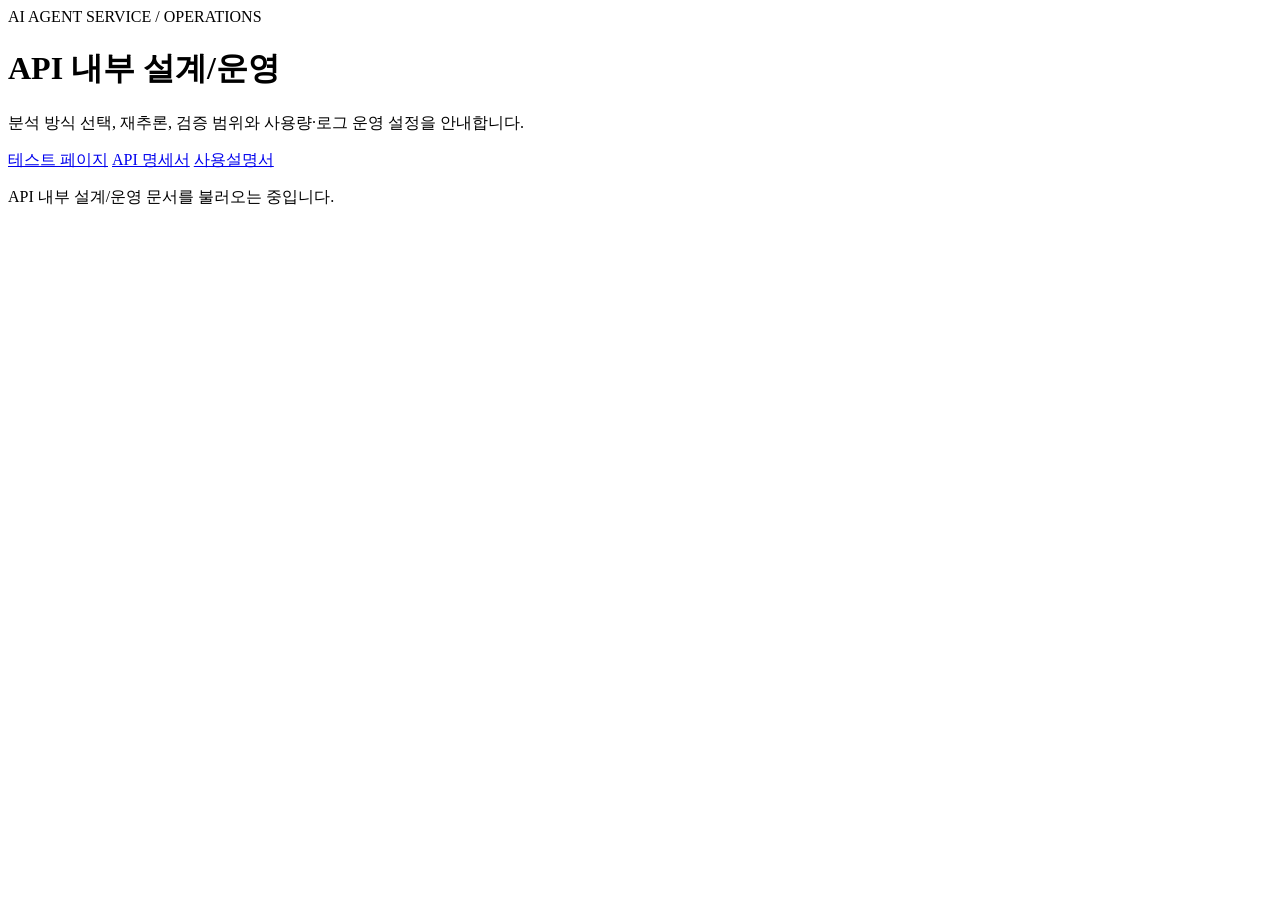
==== src/main/resources/static/ai-operations.html @ 65d5da58 "구매옵션 입력과 AI 호출 이력 개선 및 연동 문서 정리 브랜드와 쿠팡 카테고리 필드를 제거하고 내부 카테고리 및 상품정보고시를 필수로 적용합니다.  구매옵션과 단위 입력을 통합하" ====
<!doctype html>
<html lang="ko">
<head>
  <meta charset="utf-8">
  <meta name="viewport" content="width=device-width, initial-scale=1">
  <title>API 내부 설계/운영 · AI Agent Service</title>
  <link rel="stylesheet" href="/styles.css">
  <link rel="stylesheet" href="/user-guide.css">
  <script src="/user-guide.js" defer></script>
</head>
<body>
  <main class="shell guide-shell">
    <header class="page-header">
      <div>
        <span class="eyebrow">AI AGENT SERVICE / OPERATIONS</span>
        <h1>API 내부 설계/운영</h1>
        <p>분석 방식 선택, 재추론, 검증 범위와 사용량·로그 운영 설정을 안내합니다.</p>
      </div>
      <nav class="header-actions" aria-label="페이지 이동">
        <a class="button console-link" href="/">테스트 페이지</a>
        <a class="button quiet" href="/api-reference.html">API 명세서</a>
        <a class="button quiet" href="/user-guide.html">사용설명서</a>
      </nav>
    </header>
    <div class="guide-layout">
      <nav id="guide-toc" class="panel guide-toc" aria-label="API 내부 설계/운영 목차" hidden></nav>
      <article id="guide-content" class="panel guide-content" data-source="/ai-operations.md" data-label="API 내부 설계/운영 문서" aria-live="polite">
        <p>API 내부 설계/운영 문서를 불러오는 중입니다.</p>
      </article>
    </div>
    <noscript><p>JavaScript가 꺼져 있습니다. <a href="/ai-operations.md">MD 원본 보기</a>로 내용을 확인하세요.</p></noscript>
  </main>
</body>
</html>
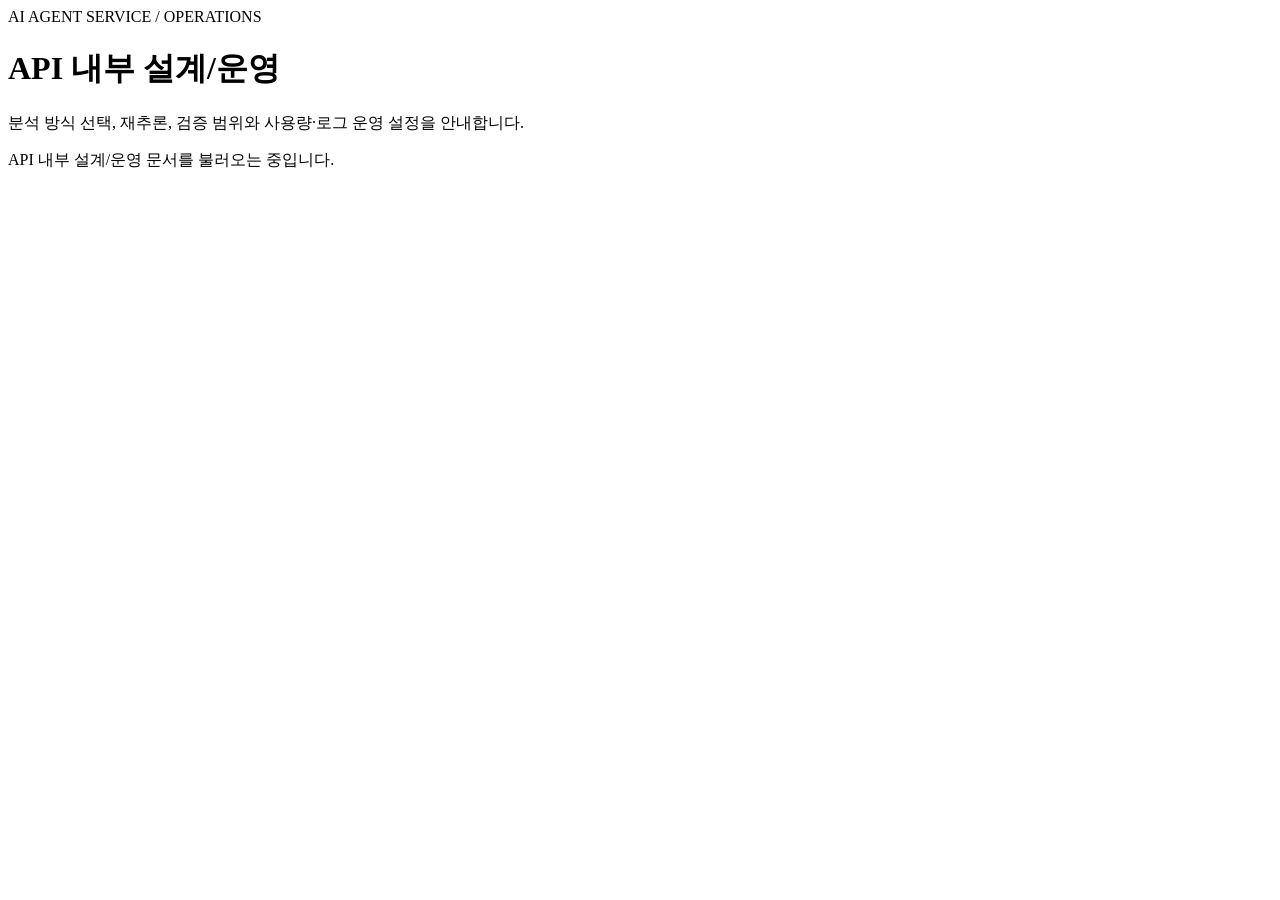
==== commit ed0aaa62: "평가 조회와 성공 확인 및 화면 탐색 개선 실행 여부와 현황 카드별 필터, 선택 사례 일괄 성공 확인 및 AI·서버 판단 표시를 추가한다. 운영상품 테스트를 별도 화면으로 열고 안" ====
--- a/src/main/resources/static/ai-operations.html
+++ b/src/main/resources/static/ai-operations.html
@@ -16,12 +16,8 @@
         <h1>API 내부 설계/운영</h1>
         <p>분석 방식 선택, 재추론, 검증 범위와 사용량·로그 운영 설정을 안내합니다.</p>
       </div>
-      <nav class="header-actions" aria-label="페이지 이동">
-        <a class="button console-link" href="/">테스트 페이지</a>
-        <a class="button quiet" href="/api-reference.html">API 명세서</a>
-        <a class="button quiet" href="/user-guide.html">사용설명서</a>
-      </nav>
     </header>
+    <!-- 공통 user-guide.js가 data-source의 MD 원본을 읽어 본문과 목차를 채운다. -->
     <div class="guide-layout">
       <nav id="guide-toc" class="panel guide-toc" aria-label="API 내부 설계/운영 목차" hidden></nav>
       <article id="guide-content" class="panel guide-content" data-source="/ai-operations.md" data-label="API 내부 설계/운영 문서" aria-live="polite">
